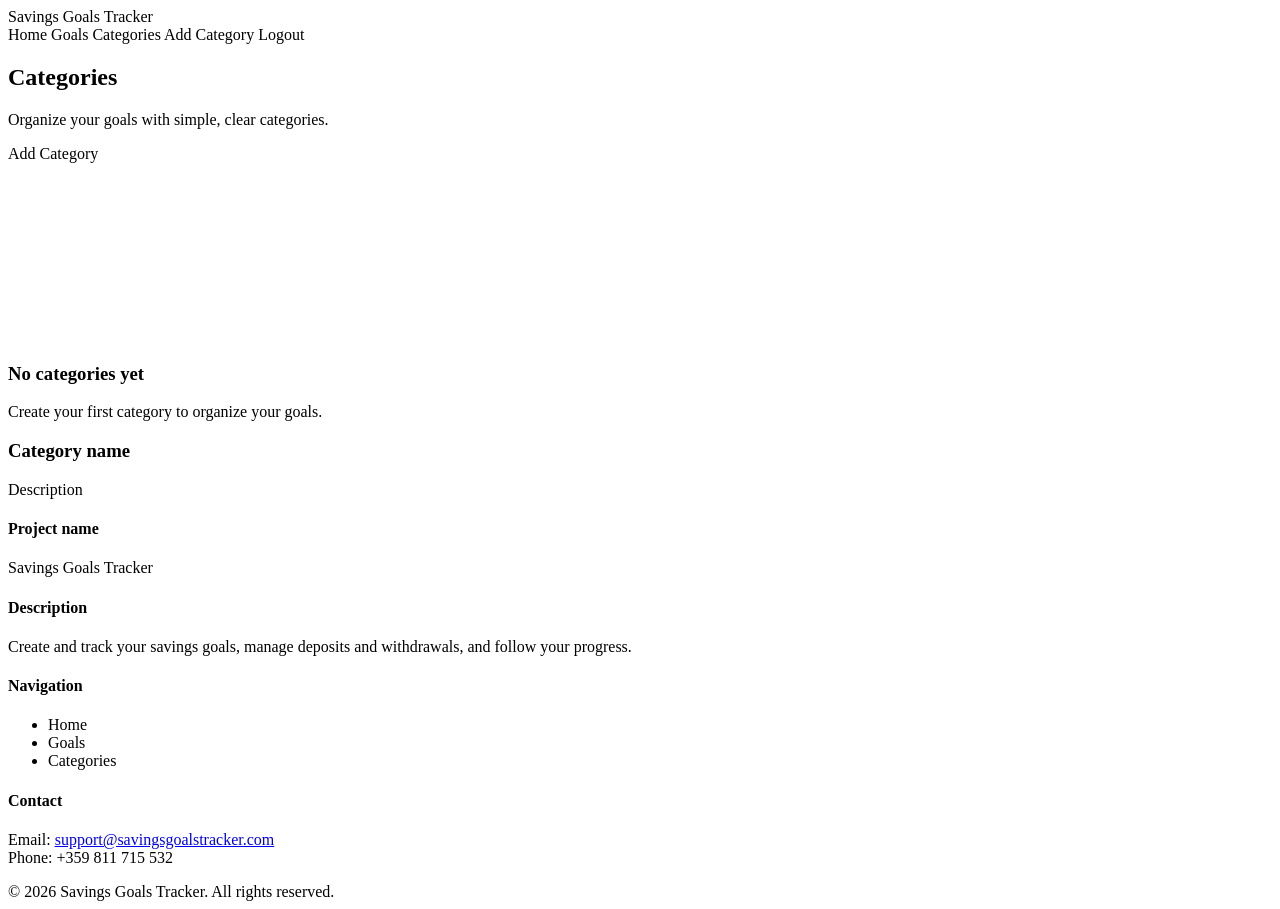
==== src/main/resources/templates/categories.html @ 07810634 "feat: add goals and categories" ====
<!DOCTYPE html>
<html lang="en" xmlns:th="http://www.thymeleaf.org">
<head>
    <meta charset="UTF-8">
    <title>Categories - Savings Goals Tracker</title>
    <link rel="stylesheet" th:href="@{/css/style.css}">
</head>
<body>

<nav class="navbar">
    <div class="logo">Savings Goals Tracker</div>
    <div class="nav-links">
        <a th:href="@{/home}">Home</a>
        <a th:href="@{/goals}">Goals</a>
        <a th:href="@{/categories}">Categories</a>
        <a th:href="@{/categories/add}">Add Category</a>
        <a th:href="@{/}">Logout</a>
    </div>
</nav>

<section class="hero" style="min-height: 280px;">
    <div class="hero-content">
        <h1>Categories</h1>
        <p>Organize your goals with simple, clear categories.</p>
        <a th:href="@{/categories/add}" class="btn primary">Add Category</a>
    </div>
</section>

<section class="card-grid">
    <div class="card" th:if="${#lists.isEmpty(categories)}">
        <h3>No categories yet</h3>
        <p>Create your first category to organize your goals.</p>
    </div>

    <div class="card" th:each="category : ${categories}">
        <h3 th:text="${category.name}">Category name</h3>
        <p th:text="${#strings.isEmpty(category.description) ? 'No description' : category.description}">Description</p>
    </div>
</section>

<footer class="footer">
    <div class="footer-content">
        <div class="footer-column">
            <h4>Project name</h4>
            <p>Savings Goals Tracker</p>
        </div>

        <div class="footer-column">
            <h4>Description</h4>
            <p>Create and track your savings goals, manage deposits and withdrawals, and follow your progress.</p>
        </div>

        <div class="footer-column">
            <h4>Navigation</h4>
            <ul>
                <li><a th:href="@{/home}">Home</a></li>
                <li><a th:href="@{/goals}">Goals</a></li>
                <li><a th:href="@{/categories}">Categories</a></li>
            </ul>
        </div>

        <div class="footer-column">
            <h4>Contact</h4>
            <p>Email: <a href="mailto:support@savingsgoalstracker.com">support@savingsgoalstracker.com</a><br>Phone: +359 811 715 532</p>
        </div>
    </div>
    <div class="footer-bottom">&copy; 2026 Savings Goals Tracker. All rights reserved.</div>
</footer>

</body>
</html>
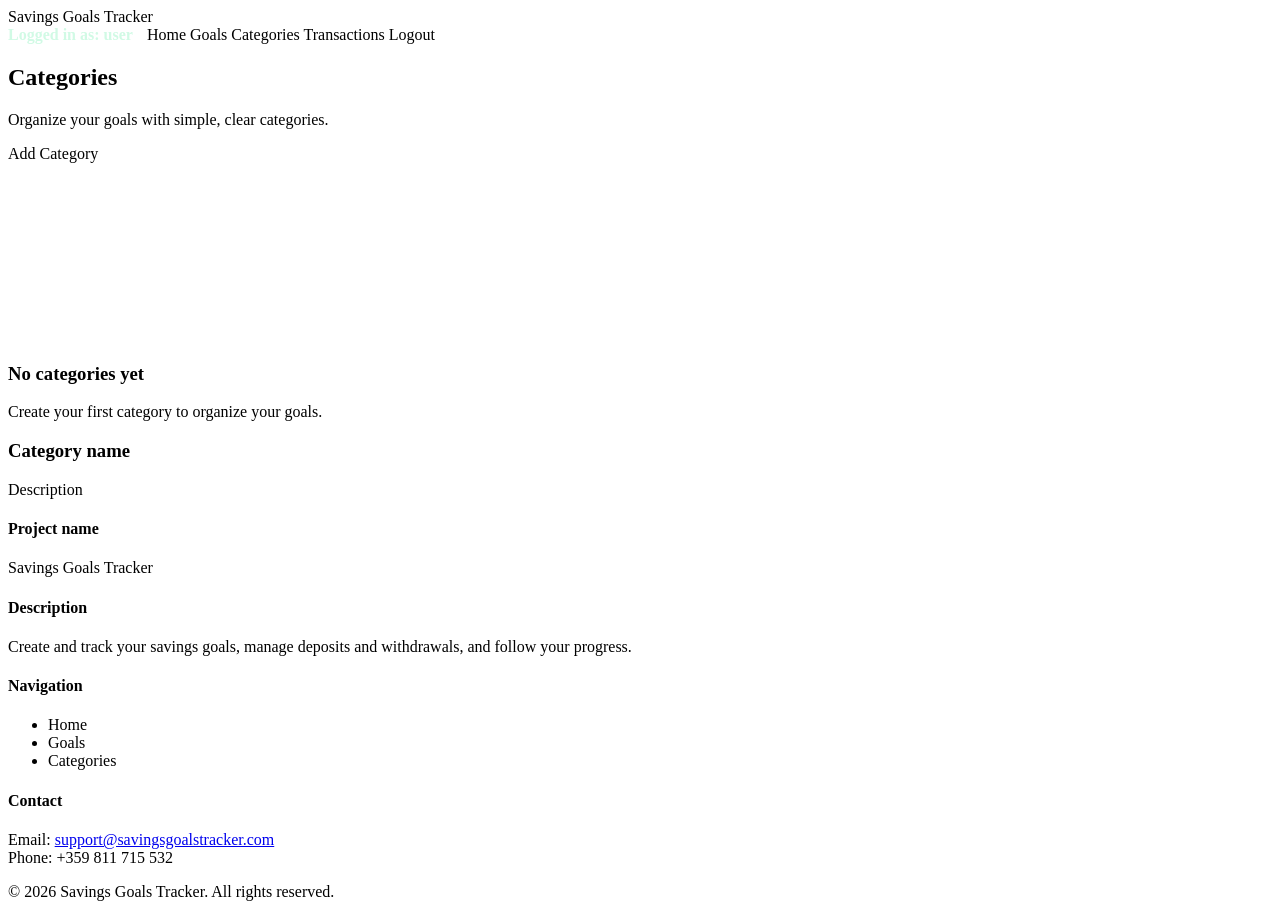
==== commit 82272133: "feat: add transactions and balance tracking" ====
--- a/src/main/resources/templates/categories.html
+++ b/src/main/resources/templates/categories.html
@@ -10,10 +10,11 @@
 <nav class="navbar">
     <div class="logo">Savings Goals Tracker</div>
     <div class="nav-links">
+        <span style="color:#d1fae5;font-weight:700;margin-right:10px;" th:text="${'Logged in as: ' + currentUsername}">Logged in as: user</span>
         <a th:href="@{/home}">Home</a>
         <a th:href="@{/goals}">Goals</a>
         <a th:href="@{/categories}">Categories</a>
-        <a th:href="@{/categories/add}">Add Category</a>
+        <a th:href="@{/transactions}">Transactions</a>
         <a th:href="@{/}">Logout</a>
     </div>
 </nav>
